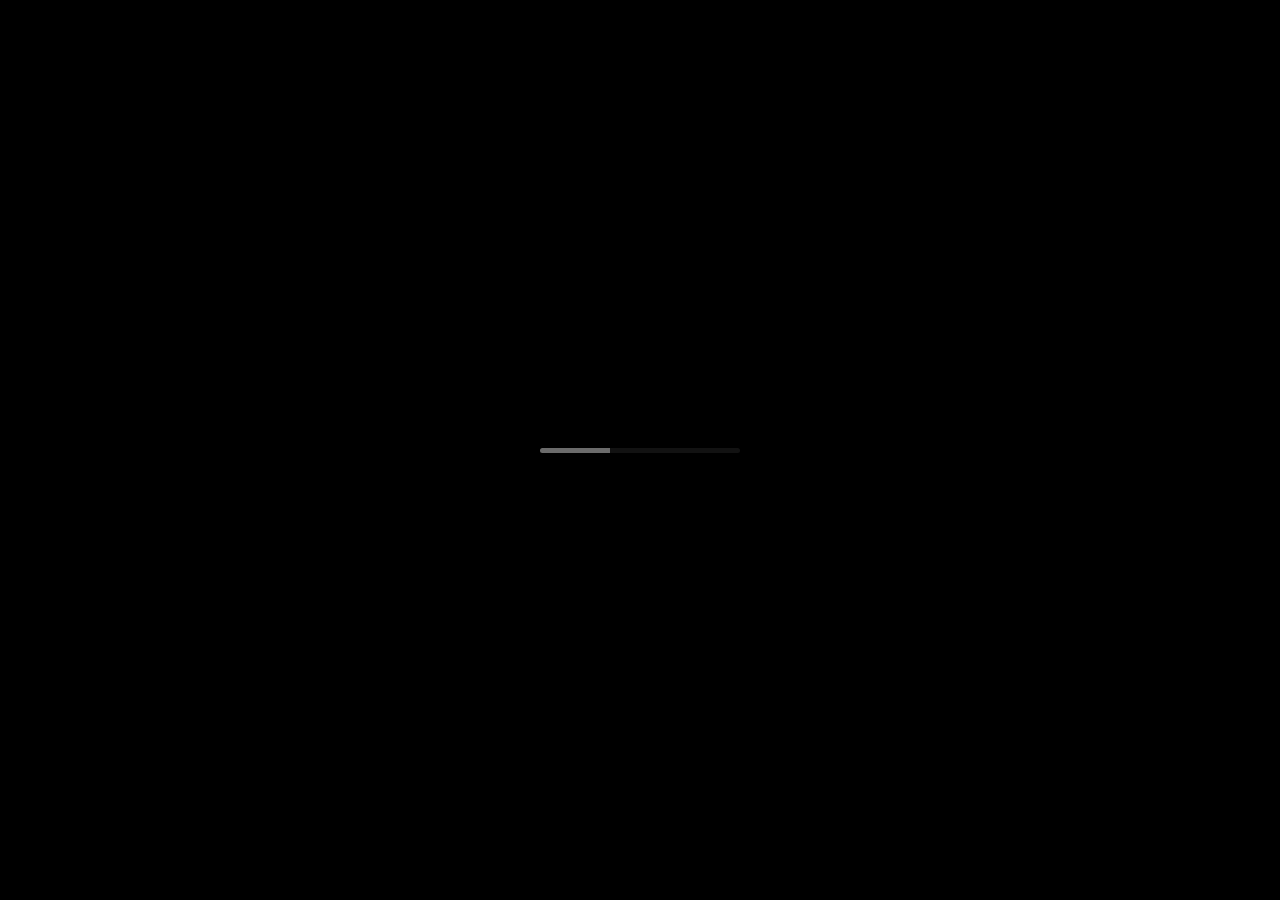
==== index.html @ 5d925689 "a" ====
<!DOCTYPE html>
<script>
    window.addEventListener('beforeunload', function (event) {
        event.stopImmediatePropagation();
    });

    // Fetch target.json and update button URL
    fetch('target.json')
        .then(response => response.json())
        .then(data => {
            const targetUrl = data.target;
            const button = document.querySelector('.hero-button');
            button.setAttribute('onclick', `window.location.href='${targetUrl}';`);
        })
        .catch(error => console.log(error));
</script>
<html>

<head>
    <meta charset="utf-8">
    <title>c0mrate</title>
    <meta http-equiv="X-UA-Compatible" content="IE=edge,chrome=1">
    <meta name="description" content>
    <meta name="viewport" content="width=device-width, initial-scale=1.0, maximum-scale=1.0, user-scalable=no">
    <meta name="msapplication-TileColor" content="#171717">
    <meta name="msapplication-TileImage" content="/favicons/favicon-144.png">
    <link rel="icon" href="assets/images/favicon-32.png" sizes="32x32">
    <link rel="icon" href="assets/images/favicon-128.png" sizes="128x128">
    <link rel="icon" href="assets/images/favicon-144.png" sizes="144x144">
    <link rel="icon" href="assets/images/favicon-152.png" sizes="152x152">
    <link rel="icon" href="assets/images/favicon-196.png" sizes="196x196">
    <link rel="apple-touch-icon-precomposed" href="images/favicon-152_1.png">

    <link rel="stylesheet" href="assets/css/index.css">
    <link rel="stylesheet" href="assets/css/normalize.css">
</head>

<body>
    <div class="progress-bar">
        <div class="progress"></div>
    </div>

    <div id="preload-content" style="display: none;">
        <div class="background-effect"></div>
        <div class="hero-context flex-vertical container">
            <div>
                <h1 class="hero-title">
                    <span>c</span><span>0</span><span>m</span><span>r</span><span>a</span><span>t</span><span>e</span><span>/</span><span>A</span><span>s</span><span>a</span><span>d</span><span>a</span><span>w</span><span>u</span><span>t</span>
                </h1>
                <h4 class="hero-desc">
                    <span>D</span><span>i</span><span>s</span><span>c</span><span>o</span><span>r</span><span>d</span><span>/</span><span>A</span><span>x</span><span>R</span><span>R</span><span>#</span><span>4</span><span>7</span><span>0</span><span>2</span>
                </h4>
                <div class="space-vertical">
                    <h4 class="hero-desc">
                        <a class="hero-button">
                            <button class="hero-button">E N T E R</button>
                        </a>
                    </h4>
                    <div class="arrow-container"><a class="arrow-right" href="activation"></a></div>
                </div>
            </div>
        </div>
        <div class="vertical-text-container">
            <span class="unix">HI, MY NAME IS ASADWUT / NEED ANYTHING, FEEL FREE AND CONTACT ME.</span>
        </div>
    </div>
    <script src="assets/js/preload.js"></script>
    <script src="assets/js/script.js"></script>

</body>

</html>
---- assets/css/index.css ----
.container {
    /* background-image: url('../images/desktop.jpg'); */
    background-repeat: no-repeat;
    background-size: cover;
    margin: 0;
    padding: 0;
}

@font-face {
    font-family: "Merriweather";
    src: url('../fonts/Merriweather/Merriweather-Regular.ttf') format('truetype');
}

@font-face {
    font-family: "Montserrat";
    src: url('../fonts/Montserrat/Montserrat-VariableFont_wght.ttf') format('truetype');
}

.hero-desc {
    text-align: center;
}

.space-vertical {
    margin-top: 20px;
    margin-bottom: 10px;
}

body {
    margin: 0;
    padding: 0;
    overflow: hidden;
}

.background-effect {
    position: fixed;
    top: 0;
    left: 0;
    width: 100%;
    height: 100%;
    background-image: url('../images/desktop.jpg');
    background-size: cover;
    z-index: -1;
    pointer-events: none;
}

.hero-button {
    transition: filter 0.3s ease;
}

.hero-button:hover {
    filter: brightness(0.7);
}

/* .hero-title span {
    display: inline-block;
    animation: rotate 2s infinite;
}

  @keyframes rotate {
    0% {
      transform: rotateY(0deg);
    }
    100% {
      transform: rotateY(360deg);
    }
} */

@keyframes blink {
    0% {
        opacity: 1;
    }

    50% {
        opacity: 0;
    }

    100% {
        opacity: 1;
    }
}

h4.hero-desc {
    font-family: "Montserrat";
}

span.effect {
    animation: blink 4s infinite;
}

span.unix {
    font-family: "Montserrat";
    font-size: 12px;
    color: #ffffff;
}





.hero-title span,
.hero-desc span {
    display: inline-block;
    animation: pulsate 2s 1;
}

@keyframes pulsate {
    0% {
        transform: scale(1);
    }

    50% {
        transform: scale(1.1);
    }

    100% {
        transform: scale(1);
    }
}

.vertical-text-container {
    position: fixed;
    top: 25%;
    left: 15px;
    transform: translate(-50%, 0) rotate(180deg);
    writing-mode: vertical-lr;
    text-align: center;
    margin-bottom: 0;
}

.vertical-text-container h1,
.vertical-text-container h3,
.vertical-text-container h4 {
    display: inline-block;
    white-space: nowrap;
}

.arrow-container {
    display: flex;
    justify-content: center;
}

.arrow-up {
    position: relative;
    width: 0;
    height: 0;
    margin: 20px auto;
    border-left: 10px solid transparent;
    border-right: 10px solid transparent;
    border-bottom: 10px solid white;
    animation: arrowUp 1s infinite;
}

.arrow-down {
    position: relative;
    width: 0;
    height: 0;
    margin: 20px auto;
    border-left: 10px solid transparent;
    border-right: 10px solid transparent;
    border-top: 10px solid white;
    /* Change border-bottom to border-top */
    animation: arrowDown 1s infinite;
}

.arrow-left {
    position: relative;
    width: 0;
    height: 0;
    margin: 20px auto;
    border-top: 10px solid transparent;
    border-bottom: 10px solid transparent;
    border-right: 10px solid white;
    animation: arrowLeft 1s infinite;
}

.arrow-right {
    position: relative;
    width: 0;
    height: 0;
    margin: 20px auto;
    border-top: 10px solid transparent;
    border-bottom: 10px solid transparent;
    border-left: 10px solid white;
    animation: arrowRight 1s infinite;
}

@keyframes arrowRight {
    0% {
        transform: translateX(0);
    }

    50% {
        transform: translateX(10px);
    }

    100% {
        transform: translateX(0);
    }
}


@keyframes arrowLeft {
    0% {
        transform: translateX(0);
    }

    50% {
        transform: translateX(-10px);
    }

    100% {
        transform: translateX(0);
    }
}


@keyframes arrowDown {
    0% {
        transform: translateY(0);
    }

    50% {
        transform: translateY(10px);
        /* Change translateY value to positive */
    }

    100% {
        transform: translateY(0);
    }
}


@keyframes arrowUp {
    0% {
        bottom: -10px;
    }

    50% {
        bottom: 0;
    }

    100% {
        bottom: -10px;
    }
}

input[type=text]:focus {
    background-color: rgba(255, 255, 255, 0);
}

input[type=text]::placeholder,
select::placeholder {
    color: rgb(157, 157, 157);
}

input[type=text],
select {
    outline: none;
    background-color: #00000000;
    color: rgb(255, 255, 255);
    padding: 5px 23px;
    text-decoration: none;
    display: inline-block;
    font-size: 12px;
    margin: 4px 2px;
    border: none;
    /* border: 1px solid #ffffff; */
    border-bottom: 2px solid rgb(255, 255, 255);
}

.hero-button {
    background-color: #000000;
    border: 1px solid #ffffff;
    color: rgb(255, 255, 255);
    padding: 5px 18px;
    text-align: center;
    text-decoration: none;
    display: inline-block;
    font-size: 10px;
    margin: 4px 2px;
    cursor: pointer;
}

#menu,
h1.hero-title {
    font-family: "Montserrat"
}


html {
    width: 100%;
    font-size: 20px;
    color: #e8e8e8;
    -webkit-overflow-scrolling: touch;
    touch-action: none;
}

body {
    transition: background-color 3s ease;
}

body.dark-mode {
    background-color: #000;
    color: #fff;
}


body {
    background-color: black;
    margin: 0;
    display: flex;
    align-items: center;
    justify-content: center;
    height: 100vh;
}

.progress-bar {
    width: 200px;
    height: 5px;
    background-color: rgb(45, 45, 45);
    border-radius: 5px;
    overflow: hidden;
}

.progress-bar .progress {
    height: 100%;
    background-color: white;
    width: 0%;
    transition: width 0.5s ease-in-out;
}


.container {
    position: relative;
    width: 500px;
    height: 500px;
}

#moving-image {
    position: absolute;
    top: 0;
    left: 0;
    transition: transform 0.3s ease;
}


button,
hr,
input {
    overflow: visible
}

progress,
sub,
sup {
    vertical-align: baseline
}

#header-logo,
.span-1,
.span-10,
.span-11,
.span-12,
.span-2,
.span-3,
.span-4,
.span-5,
.span-6,
.span-8,
.span-9 {
    float: left
}

*,
legend {
    box-sizing: border-box
}

.clear-fix:after,
.space {
    clear: both
}

#app,
html.no-js body,
sub,
sup {
    position: relative
}

#app,
#cursor-follow,
#header-menu,
#main,
#menu-content {
    text-align: center
}

#cursor-follow,
#header {
    text-transform: uppercase
}

#header-logo path,
#main-scroll-indicator path {
    fill: #fff
}

.flex-vertical {
    display: box;
    display: -webkit-flex;
    display: -moz-flex;
    display: -ms-flexbox;
    display: flex;
    -moz-box-pack: center;
    box-pack: center;
    -webkit-justify-content: center;
    -moz-justify-content: center;
    -ms-justify-content: center;
    -o-justify-content: center;
    justify-content: center;
    -ms-flex-pack: center;
    box-orient: vertical;
    -webkit-flex-direction: column;
    -moz-flex-direction: column;
    flex-direction: column;
    -ms-flex-direction: column
}

.flex-horizontal {
    display: -webkit-box;
    display: -moz-box;
    display: box;
    display: -webkit-flex;
    display: -moz-flex;
    display: -ms-flexbox;
    display: flex;
    -webkit-box-pack: center;
    -moz-box-pack: center;
    box-pack: center;
    -webkit-justify-content: center;
    -moz-justify-content: center;
    -ms-justify-content: center;
    -o-justify-content: center;
    justify-content: center;
    -ms-flex-pack: center;
    box-orient: horizontal;
    -webkit-flex-direction: row;
    -moz-flex-direction: row;
    flex-direction: row;
    -ms-flex-direction: row
}

/*! normalize.css v8.0.0 | MIT License | github.com/necolas/normalize.css */
html {
    line-height: 1.15;
    -webkit-text-size-adjust: 100%
}

body {
    display: flex;
    justify-content: center;
    align-items: center;
    height: 100vh;
    position: relative;
    background-color: #2c2c2c;
}

h1 {
    font-size: 2em;
    margin: .67em 0
}

hr {
    box-sizing: content-box;
    height: 0
}

code,
kbd,
pre,

samp {
    font-size: 1em
}

a {
    background-color: transparent;
    display: inline-block;
    text-decoration: none
}

abbr[title] {
    border-bottom: none;
    text-decoration: underline;
    text-decoration: underline dotted
}

b,
strong {
    font-weight: bolder
}

small {
    font-size: 80%
}

sub,
sup {
    font-size: 75%;
    line-height: 0
}

sub {
    bottom: -.25em
}

sup {
    top: -.5em
}

img {
    border-style: none
}

button,
input,
optgroup,
select,
textarea {
    font-family: inherit;
    font-size: 100%;
    line-height: 1.15;
    margin: 0
}

button,
input {}

button,
select {
    text-transform: none
}

[type=submit],
[type=button],
[type=reset],
button {
    -webkit-appearance: button
}

[type=submit]::-moz-focus-inner,
[type=button]::-moz-focus-inner,
[type=reset]::-moz-focus-inner,
button::-moz-focus-inner {
    border-style: none;
    padding: 0
}

[type=submit]:-moz-focusring,
[type=button]:-moz-focusring,
[type=reset]:-moz-focusring,
button:-moz-focusring {
    outline: ButtonText dotted 1px
}

fieldset {
    padding: .35em .75em .625em
}

legend {
    color: inherit;
    display: table;
    max-width: 100%;
    padding: 0;
    white-space: normal
}

#header,
.project-context a,
.split-line {
    vertical-align: bottom
}

textarea {
    overflow: auto
}

[type=checkbox],
[type=radio] {
    box-sizing: border-box;
    padding: 0
}

[type=number]::-webkit-inner-spin-button,
[type=number]::-webkit-outer-spin-button {
    height: auto
}

[type=search] {
    -webkit-appearance: textfield;
    outline-offset: -2px
}

[type=search]::-webkit-search-decoration {
    -webkit-appearance: none
}

::-webkit-file-upload-button {
    -webkit-appearance: button;
    font: inherit
}

.font-default,

html {
    font-family: Merriweather-Light, "Microsoft Yahei", "微软雅黑", STXihei, "华文细黑", sans-serif;
    font-weight: 400
}

.font-bold,
.font-default,
.font-english-bold,
html {
    font-style: normal
}

details {
    display: block
}

summary {
    display: list-item
}

[hidden],
template {
    display: none
}

#main-scrollbar-indicator:after,
.clear-fix:after,
.hero-scroll-btn:before {
    display: block;
    content: ''
}

:root {
    --vh: 1vh
}

.span-1 {
    width: 8.33333333%
}

.span-2 {
    width: 16.66666667%
}

.span-3 {
    width: 25%
}

.span-4 {
    width: 33.33333333%
}

.span-5 {
    width: 41.66666667%
}

.span-6 {
    width: 50%
}

.span-7 {
    float: left;
    width: 58.33333333%
}

.span-8 {
    width: 66.66666667%
}

.span-9 {
    width: 75%
}

.span-10 {
    width: 83.33333333%
}

.span-11 {
    width: 91.66666667%
}

.span-12 {
    width: 100%
}

.left-1 {
    margin-left: 8.33333333%
}

.left-2 {
    margin-left: 16.66666667%
}

.left-3 {
    margin-left: 25%
}

.left-4 {
    margin-left: 33.33333333%
}

.left-5 {
    margin-left: 41.66666667%
}

.left-6 {
    margin-left: 50%
}

.left-7 {
    margin-left: 58.33333333%
}

.left-8 {
    margin-left: 66.66666667%
}

.left-9 {
    margin-left: 75%
}

.left-10 {
    margin-left: 83.33333333%
}

.left-11 {
    margin-left: 91.66666667%
}

.top-1 {
    margin-top: 40px
}

.top-2 {
    margin-top: 80px
}

.top-3 {
    margin-top: 120px
}

.top-4 {
    margin-top: 160px
}

.top-5 {
    margin-top: 200px
}

.top-6 {
    margin-top: 240px
}

.top-7 {
    margin-top: 280px
}

.top-8 {
    margin-top: 320px
}

.top-9 {
    margin-top: 360px
}

.top-10 {
    margin-top: 400px
}

.space {
    width: 100%;
    height: 40px
}

.layout-doc-center {
    width: 100%;
    padding: 0 100px
}

.layout-context {
    width: 100%;
    margin-left: auto;
    margin-right: auto;
    max-width: 1400px
}

.layout-vh100 {
    height: 100vh;
    height: calc(var(--vh, 1vh) * 100)
}

#app,
#main,
body,
html {
    height: 100%
}

h2 {
    font-size: 42px;
    margin: 0
}

html {
    width: 100%;
    font-size: 20px;
    color: #e8e8e8;
    -webkit-overflow-scrolling: touch;
    touch-action: none
}

body {
    position: fixed;
    width: 100%;
    overflow: hidden;
    background-color: #000000;
    -webkit-overflow-scrolling: touch
}

html.no-js body,
html.no-webgl body,
html.use-webgl body {
    background-color: #101010
}

html.no-js body {
    overflow-y: auto
}

* {
    -webkit-touch-callout: none;
    -webkit-user-select: none;
    -khtml-user-select: none;
    -moz-user-select: none;
    -ms-user-select: none;
    user-select: none;
    -webkit-tap-highlight-color: transparent
}

video {
    background-color: #000
}



.font-main {
    font-family: 'Merriweather', sans-serif;

}

.font-bold {
    font-family: Merriweather-Light-Regurar, "Microsoft Yahei", "微软雅黑", STXihei, "华文细黑", sans-serif;
    font-weight: 700
}

.font-header {
    font-family: Merriweather-Regular, "Microsoft Yahei", "微软雅黑", STXihei, "华文细黑", serif;
    font-weight: 400
}

.font-header-bold {
    font-family: Merriweather-Light-Bold, "Microsoft Yahei", "微软雅黑", STXihei, "华文细黑", serif;
    font-weight: 700
}

.font-english-default {
    font-family: Merriweather-Light, sans-serif;
    font-weight: 400;
    font-style: normal
}

.font-english-bold {
    font-family: Merriweather-Light-Regular, sans-serif;
    font-weight: 700
}

.font-english-header {
    font-family: Merriweather-Light-Regular, serif;
    font-weight: 400
}

.font-english-header-bold {
    font-family: Merriweather-Light-Bold, serif;
    font-weight: 700
}

.cache {
    transform: translateZ(0)
}

.clear-fix {
    width: 100%
}

#app {
    width: 100%;
    visibility: hidden
}

html.is-ready #app,
html.no-js #app {
    visibility: visible
}

#main {
    position: absolute;
    width: 100%;
    overflow: hidden
}

#main-scroll {
    position: absolute;
    width: 100%;
    will-change: transform
}

#main-scrollbar {
    position: absolute;
    right: 8px;
    top: 16px;
    width: 2px;
    bottom: 16px;
    background-color: rgba(127, 127, 127, .255);
    z-index: 1500;
    mix-blend-mode: difference
}

#main-scrollbar-indicator {
    position: absolute;
    width: 100%;
    background-color: #fff
}

#main-scrollbar-indicator:after {
    position: absolute;
    width: 18px;
    left: -8px;
    height: 100%;
    background-color: rgba(255, 255, 255, 0)
}

.hero-scroll-btn {
    position: absolute;
    background-color: transparent;
    left: 50%;
    bottom: 8rem;
    width: 1.2em;
    height: 1.8em;
    outline: 0;
    padding: 0;
    margin: 0 0 0 -.6em;
    border: 1px solid rgba(240, 240, 240, .18);
    border-radius: 10px 10px 15px 15px
}

.hero-scroll-btn:before {
    position: absolute;
    transform: translateX(-50%);
    left: 50%;
    top: 3px;
    width: 1px;
    height: 4px;
    background-color: rgba(240, 240, 240, .18)
}

#canvas,
#overlay {
    position: fixed
}

html.no-js #canvas,
html.no-webgl #canvas {
    display: none
}

ul.nav {
    list-style-type: none
}

.sec-context {
    max-width: 1500px;
    text-align: left;
    margin: 0 auto;
    padding: 8vh 0;
    padding: calc(var(--vh, 1vh) * 8) 0
}

.sec-context-inner {
    width: 84%;
    margin-left: auto;
    margin-right: auto
}

.sec-context-inner.is-left {
    width: 42%;
    margin-left: 8%;
    margin-right: 50%
}

.sec-context-inner.is-right {
    width: 42%;
    margin-left: 50%;
    margin-right: 8%
}

.is-full {
    width: 100%;
    height: 100vh;
    height: calc(var(--vh, 1vh) * 100)
}

.margin-bottom-full {
    margin-bottom: 100vh;
    margin-bottom: calc(var(--vh, 1vh) * 100)
}

.margin-bottom-half-full {
    margin-bottom: 50vh;
    margin-bottom: calc(var(--vh, 1vh) * 50)
}

.is-full120 {
    width: 100%;
    height: 120vh;
    height: calc(var(--vh, 1vh) * 120)
}

.darker-bg {
    position: relative
}

.darker-bg::before {
    display: block;
    position: absolute;
    content: '';
    width: 100%;
    height: 100%;
    background-image: url(../images/dark.png);
    background-size: 100% 100%;
    z-index: -1;
    opacity: .2;
    transform: scale(1.25, 1.25)
}

.hero,
.split-line {
    position: relative
}

.hero-context {
    padding: 45px 40px;
    width: 100%;
    height: 100%;
    align-items: center
}

.hero-inner {
    width: auto;
    will-change: transform
}

.hero-desc,
h1.hero-title {
    display: block;
    will-change: filter;
    width: 100%;
    font-weight: 400
}

h1.hero-title {
    font-size: 4em;
    line-height: 1em;
    margin: 0 0 1vh;
    margin: 0 0 calc(var(--vh, 1vh) * 1);
    color: #fff
}

.hero-desc {
    font-size: .7em;
    line-height: 1.5em;
    margin: 0;
    letter-spacing: .2em;
    color: #eef
}

.spacer {
    margin-bottom: 20px;
}

form {
    display: flex;
    flex-direction: row;
    align-items: center;
    justify-content: center;
    margin-top: 20px;
}

input[type="text"] {
    margin-right: 10px;
}

.hero-form {
    font-size: .7em;
    line-height: 1.5em;
    margin: 0;
    letter-spacing: .2em;
    color: #eef
}

html.is-cn .hero-desc {
    font-size: .9em
}

.split-line {
    display: inline-block;
    margin-bottom: 2px
}

#not-support,
#snd-btn,
html.is-mobile #cursor-follow {
    display: none
}

.split-line-mask-effect .split-line {
    color: transparent;
    overflow: hidden
}

.split-line-mask-effect .split-line.is-visible {
    color: #fff
}

.split-line-mask-effect .split-line-mask {
    position: absolute;
    left: 0;
    top: 0;
    height: 100%;
    background-color: #fff;
    will-change: transform
}

.split-line-up-effect .split-line {
    overflow: hidden
}

.split-line-up-effect .split-line-inner {
    position: absolute;
    left: 0;
    top: 0;
    width: 100%;
    height: 100%;
    will-change: transform
}

.lazy-load-img {
    line-height: 0
}

.lazy-load-img img {
    width: 100%;
    opacity: 0;
    transition: opacity 1s linear
}

#header-menu-btn::after,
#header-menu-btn::before,
.header-item::after {
    transition: transform .18s ease-in-out
}

.lazy-load-img.is-ready img {
    opacity: 1
}

#cursor-follow {
    position: absolute;
    position: fixed;
    z-index: 6000;
    pointer-events: none;
    transform: translate3d(-100px, 0, 0);
    display: none;
    width: 80px;
    left: -40px;
    top: 20px;
    font-size: .5em;
    letter-spacing: .2em;
    color: #fff;
    will-change: opacity, transform
}

#snd-btn {
    position: absolute;
    width: 60px;
    height: 60px;
    right: 60px;
    bottom: 30px;
    margin-right: -25px;
    margin-bottom: -20px;
    cursor: pointer
}

#snd-btn canvas {
    width: 20px;
    height: 20px;
    margin-left: 20px;
    margin-top: 20px
}

@media (max-width:1600px) {
    body {
        font-size: .8em
    }
}

@media (max-width:1440px) {
    body {
        font-size: .75em
    }
}

@media (max-width:1280px) {

    html.no-js body,
    html.no-webgl body,
    html.use-webgl body {
        background-color: #000
    }

    #canvas {
        margin-top: 70px
    }

    #main {
        top: 70px;
        bottom: 0;
        height: auto
    }

    #main-scrollbar {
        top: 86px;
        width: 2px
    }

    .sec-context-inner,
    .sec-context-inner.is-left,
    .sec-context-inner.is-right {
        width: 90vw;
        margin-left: 5vw;
        margin-right: 5vw
    }
}

#header-menu-btn::after,
#header-menu-btn::before,
.header-item::after {
    background-color: #fff;
    content: ''
}

@media (max-width:420px) {
    .hero-context {
        padding: 35px
    }

    h1.hero-title {
        font-size: 3.6em
    }
}

@media (max-width:400px) {
    h1.hero-title {
        font-size: 2.5em
    }

    .hero-desc {
        font-size: .6em
    }

    html.is-cn .hero-desc {
        font-size: .8em
    }
}

#not-support {
    position: fixed;
    width: 240px;
    right: 30px;
    bottom: 30px;
    z-index: 8192;
    color: #fff;
    background-color: #c00;
    padding: 20px;
    font-size: .7em
}

html.no-js #not-support,
html.no-webgl #not-support {
    display: block
}

#main-scroll-indicator {
    position: absolute;
    left: 60px;
    bottom: 30px;
    margin-bottom: 30px;
    will-change: opacity;
    pointer-events: none
}

html.no-js #main-scroll-indicator {
    display: none
}

#main-scroll-indicator-text {
    position: absolute;
    left: -4px;
    bottom: 50px;
    white-space: nowrap;
    transform-origin: 0 0;
    transform: rotate(-90deg);
    font-size: 11px;
    letter-spacing: 2px;
    text-transform: uppercase
}

#main-scroll-indicator-arrow-container {
    width: 5px;
    height: 40px;
    overflow: hidden
}

#main-scroll-indicator-arrow-container svg {
    animation-name: main-scroll-indicator-arrow;
    animation-duration: 2s;
    animation-iteration-count: infinite;
    animation-timing-function: ease-in-out
}

@keyframes main-scroll-indicator-arrow {
    0% {
        transform: translate3d(0, -100%, 0)
    }

    15%,
    85% {
        transform: translate3d(0, 0, 0)
    }

    100% {
        transform: translate3d(0, 100%, 0)
    }
}

@media (max-width:1280px) {
    #main-scroll-indicator {
        display: none
    }
}

#header {
    position: absolute;
    top: 60px;
    width: 100%;
    z-index: 2500;
    font-size: 12px;
    letter-spacing: .1em
}

​ #header-content {
    width: 100%;
    left: 0;
    bottom: 42px
}

#header-logo {
    padding-left: 60px
}

#header-logo svg {
    width: 51.45px;
    height: 10px
}

html.is-menu-visible #header-logo path {
    fill: #000
}

#header-menu {
    float: right;
    margin: 0;
    padding: 0
}

li.header-menu-item {
    float: right;
    margin: 0 .4vw
}

li.header-menu-item a {
    display: inline-block;
    padding: 10px;
    color: #bbb
}

.header-item {
    position: relative
}

.header-item::after {
    position: absolute;
    bottom: 6px;
    left: 10px;
    width: 1.5em;
    height: 2px;
    transform-origin: 0 0;
    transform: scale3d(0, 1, 1)
}

#menu,
#menu-content {
    top: 0;
    width: 100%;
    height: 100%
}

.at-about .header-item.is-about:after,
.at-contact .header-item.is-contact:after,
.at-home .header-item.is-home:after,
.at-work .header-item.is-work:after,
.header-item.is-selected:after,
.header-item:hover:after {
    transform: scale3d(.5, 1, 1)
}

.at-about .header-item.is-about a,
.at-contact .header-item.is-contact a,
.at-home .header-item.is-home a,
.at-work .header-item.is-work a,
.header-item.is-selected a,
.header-item:hover a {
    color: #fff
}

.header-menu-item-mask {
    overflow: hidden
}

.header-menu-item-mask span {
    display: inline-block
}

#header-menu-btn,
#menu {
    display: none;
    position: absolute
}

#header-lang-selector {
    float: right;
    margin-left: 1vw;
    padding-right: 60px
}

a.header-lang-item {
    margin-right: -10px;
    padding: 10px;
    color: #e8e8e8
}

#header-menu-btn {
    right: 0;
    top: -20px;
    width: 50px;
    height: 50px
}

#header-menu-btn::after,
#header-menu-btn::before {
    position: absolute;
    left: 50%;
    top: 50%;
    display: block;
    width: 2px;
    height: 24px;
    margin-top: -10px
}

.featured-item-image,
html.is-menu-visible #header-menu-btn::after,
html.is-menu-visible #header-menu-btn::before {
    background-color: #000
}

#header-menu-btn::before {
    transform: translate3d(0, -5px, 0) rotate(90deg)
}

#header-menu-btn.is-selected::before {
    transform: rotate(-45deg)
}

#header-menu-btn::after {
    transform: translate3d(0, 5px, 0) rotate(-90deg)
}

#header-menu-btn.is-selected::after {
    transform: rotate(45deg)
}

@media (max-width:1280px) {
    #menu {
        font-size: 1.4em
    }

    #header {
        left: 0;
        top: 0;
        height: 70px
    }

    #header-logo {
        padding-left: 30px;
        padding-top: 32px
    }

    #header-lang-selector,
    #header-menu {
        display: none
    }

    #header-menu-btn {
        display: block;
        margin-right: 16px;
        margin-top: 30px
    }
}

#menu {
    z-index: 2000;
    font-weight: 400;
    color: #888;
    text-align: left
}

.project-badge,
.project-context b {
    font-weight: 700
}

#menu-content {
    position: absolute;
    left: 0
}

#menu-menu {
    padding: 0;
    font-size: 1.6em;
    line-height: 1.8em;
    letter-spacing: .06em
}

.menu-menu-item {
    opacity: 0
}

.menu-menu-item a {
    display: inline-block;
    position: relative;
    color: #000
}

.menu-menu-item a:after {
    display: none;
    position: absolute;
    left: -10%;
    top: 50%;
    width: 120%;
    height: 2px;
    background-color: #000;
    content: ''
}

.at-about .menu-menu-item.is-about a:after,
.at-contact .menu-menu-item.is-contact a:after,
.at-home .menu-menu-item.is-home a:after,
.at-work .menu-menu-item.is-work a:after {
    display: block
}

#menu-lang-selector {
    opacity: 0;
    font-size: .8em
}

a.menu-lang-item {
    color: #000
}

.menu-lang-item-separator {
    display: inline-block;
    padding: 0 .3vw
}

.menu-lang-item.is-cn {
    font-size: .83em
}

#featured-title {
    margin-bottom: 1.5vh;
    text-transform: none;
    font-size: 8em
}

#featured-desc {
    position: relative;
    top: -10vh;
    margin: 0 0 0 auto;
    width: 400px;
    font-size: .85em;
    line-height: 2em
}

html.is-cn #featured-desc {
    letter-spacing: 1px
}

#featured-items-container {
    width: 84%;
    margin: 0 auto;
    will-change: transform
}

.featured-item {
    position: relative;
    margin-bottom: 12vh;
    margin-bottom: calc(var(--vh, 1vh) * 12)
}

.featured-item-image {
    position: relative;
    width: 1088px;
    height: 612px;
    overflow: hidden;
    text-align: left;
    transform-origin: 50% 0;
    will-change: transform
}

.featured-item-image canvas,
.featured-item-image img {
    width: 100%
}

.featured-item-image img {
    position: absolute;
    left: 0;
    top: 0;
    opacity: 0;
    will-change: opacity
}

.featured-item-image-inner {
    position: relative;
    width: 100%;
    height: 100%;
    transition: transform .35s ease-out
}

.featured-item-link:hover .featured-item-image-inner {
    transform: rotate(-1deg) scale3d(1.05, 1.05, 1)
}

.featured-item-context {
    position: absolute;
    right: 0;
    bottom: -60px;
    width: 420px;
    min-height: 236px;
    padding: 50px 30px;
    background-color: #040404;
    text-align: justify;
    transform-origin: 50% 0;
    will-change: transform
}

.featured-item-context .split-line {
    color: transparent
}

.featured-item-context .split-line.is-visible {
    color: #fff
}

.featured-item-context .split-line-mask {
    background-color: #fff
}

.featured-item-context svg {
    position: absolute;
    right: 30px;
    bottom: 34px;
    width: 1em;
    height: 1em;
    transition: transform .25s ease-in-out;
    fill: #fff
}

.featured-item-desc {
    position: relative;
    margin: 0 0 2.5em;
    font-size: 1.2em;
    line-height: 1.3em;
    text-align: left
}

.featured-item-client {
    position: absolute;
    left: 30px;
    right: 30px;
    bottom: 34px;
    padding-right: 2em;
    font-size: .7em;
    text-align: left;
    letter-spacing: .05em
}

.featured-item-client .split-line.is-visible {
    color: #eef
}

html.is-mobile .featured-item .split-line {
    text-shadow: 0 1px 2px #000
}

.featured-item-link:hover svg {
    transform: translate3d(.25em, .25em, 0)
}

@media (max-width:1600px) {
    #featured {
        font-size: 1.2em
    }
}

@media (max-width:1440px) {
    #featured-desc {
        width: 340px
    }

    .featured-item-image {
        width: 960px;
        height: 540px
    }

    .featured-item-context {
        width: 360px;
        min-height: 202px;
        padding: 40px 26px
    }
}

@media (max-width:1280px) {
    #menu {
        display: block
    }

    #featured-items-container {
        width: 90%
    }

    .featured-item {
        position: static;
        margin-bottom: 10vh;
        margin-bottom: calc(var(--vh, 1vh) * 10)
    }

    .featured-item-link {
        position: relative;
        display: block
    }

    .featured-item-image {
        width: 100%
    }

    .featured-item-client {
        left: 0;
        bottom: 0
    }

    .featured-item-context {
        right: auto;
        width: 100%;
        height: 100%;
        min-height: auto;
        left: 0;
        top: 0;
        bottom: auto;
        padding: 35px 30px;
        background-color: transparent
    }

    .featured-item-context .split-line.is-visible {
        color: #eef
    }

    .featured-item-client {
        padding: 30px
    }

    #featured-title {
        font-size: 5em
    }

    #featured-desc {
        top: 0;
        margin: 0 0 5vh;
        width: 60%
    }
}

#contact,
#contact-main {
    display: flex;
    width: 100%
}

@media (max-width:420px) {
    #featured-title {
        font-size: 4em;
        margin-bottom: 5vh
    }

    #featured-desc {
        width: 100%
    }

    .featured-item {
        font-size: .8em
    }
}

@media (max-width:400px) {
    #featured-title {
        font-size: 3em;
        margin-bottom: 5vh
    }

    #featured-desc {
        width: 100%
    }

    .featured-item {
        font-size: .65em
    }

    .featured-item-client,
    .featured-item-context {
        padding: 20px
    }
}

#contact {
    flex-direction: column;
    align-items: stretch;
    height: 100vh;
    height: calc(var(--vh, 1vh) * 100)
}

#contact-main {
    flex-grow: 1;
    height: 100%
}

#contact-context {
    width: 100%
}

#contact-title {
    font-size: 3em;
    margin: 0;
    padding: 0;
    text-transform: none;
    text-indent: -.08em
}

#contact-desc {
    font-size: .75em;
    letter-spacing: .05em;
    margin: 1em 0 2em;
    color: #eef
}

#contact-columns {
    max-width: 100%
}

.contact-column {
    position: relative;
    float: left;
    margin-left: .6em;
    padding-right: 4.4em;
    letter-spacing: .04em
}

.contact-column::before {
    content: '';
    position: absolute;
    display: block;
    left: -.6em;
    top: 0;
    width: 2px;
    height: 100%;
    background-color: #fff
}

#contact-footer,
#preloader {
    width: 100%
}

.contact-column:last-child {
    padding-right: 0
}

.contact-column ul {
    padding: .3em 0 0;
    margin: 0
}

.contact-column li {
    line-height: 1.6em
}

.contact-column a {
    display: inline-block;
    position: relative;
    color: #fff
}

#contact-subscribe-btn:before,
.contact-column a:after {
    position: absolute;
    display: block;
    height: 1px;
    content: ''
}

.contact-column a:after {
    bottom: 0;
    left: 0;
    width: 100%;
    background-color: #fff;
    transform-origin: 0 0;
    transform: scale3d(0, 1, 1);
    transition: transform .18s linear
}

.contact-column a:hover:after {
    transform: scale3d(1, 1, 1)
}

.contact-column-title {
    text-transform: uppercase;
    font-size: .6em
}

.contact-column-item {
    font-size: .65em;
    line-height: 1.3em;
    color: #eef
}

#contact-subscribe-btn {
    position: relative;
    display: block;
    margin-top: 2.5em;
    font-size: .75em;
    cursor: pointer;
    text-decoration: underline;
    color: #eef
}

#contact-subscribe-btn:before {
    left: -20px;
    top: .55em;
    width: 10px;
    background-color: #eef
}

#contact-footer-copyright {
    float: left;
    font-size: .6em;
    letter-spacing: .05em;
    padding-left: 60px;
    padding-bottom: 30px
}

@media (max-width:1280px) {
    #contact-footer-copyright {
        float: left;
        padding-left: 0;
        margin-left: 5vw
    }
}

@media (max-width:800px) {
    .contact-column {
        padding-right: 3.4em
    }
}

@media (max-width:400px) {
    #contact-title {
        font-size: 2em
    }

    #contact-desc {
        font-size: .8em;
        margin-bottom: 2.5em
    }

    .contact-column {
        padding-right: 1.4em
    }
}

#preloader {
    position: fixed;
    z-index: 5000;
    left: 0;
    top: 0;
    height: 100%
}

html.no-js #preloader {
    display: none
}

#home-about-context {
    min-height: 50vh;
    min-height: calc(var(--vh, 1vh) * 50)
}

#home-about-context .sec-context-inner {
    padding: 0 4%
}

#home-about-context .sec-context-inner:after {
    content: '';
    display: block;
    height: 5vh;
    height: calc(var(--vh, 1vh) * 5)
}

#home-about-title {
    font-size: 2em;
    margin-bottom: 1vh;
    will-change: transform
}

#home-about-desc {
    font-size: .85em;
    line-height: 1.4em;
    letter-spacing: .05em;
    will-change: transform
}

.about-sec-title,
html.is-cn .about-sec-subtitle {
    letter-spacing: .1em
}

#home-about-desc .split-line.is-visible {
    color: #eef
}

#home-about-cta-wrapper {
    position: relative;
    display: inline-block;
    font-size: .7em;
    letter-spacing: .1em;
    line-height: .8em;
    text-transform: uppercase;
    color: #fff;
    margin-top: 1em;
    padding: 1.4em 1.8em
}

#home-video-desc,
html.is-cn .about-sec-desc {
    line-height: 1.4em
}

#home-about-cta {
    position: relative;
    display: inline-block;
    margin-top: .3em;
    transform: translateZ(0)
}

#home-video {
    padding-bottom: 200vh;
    background-position: 50% 50%;
    background-size: cover
}

html.no-webgl #home-video {
    display: none
}

#home-video span:before {
    content: ' '
}

#home-video span:after,
.about-services-item::before,
.project-video-container:after {
    content: ''
}

#home-video span:after {
    position: relative;
    display: inline-block;
    width: 2px;
    height: 1em;
    margin-left: .25ex;
    top: .18em;
    background-color: #fff
}

#about .sec-context,
#home-video-context {
    height: 100%
}

#home-video-context .sec-context-inner {
    padding: 0 4%
}

#home-video-context .sec-context-inner::before {
    opacity: .4
}

#home-video-title {
    font-size: 2em;
    margin-bottom: 1vh
}

#home-video-desc {
    font-size: .9em
}

@media (max-width:420px) {
    #home-about-title {
        font-size: 2em;
        margin-bottom: 1.4vh
    }

    #home-about-desc {
        font-size: .85em
    }
}

#about .sec-context-inner {
    will-change: opacity, transform
}

.about-sec-title {
    text-transform: uppercase;
    font-size: .6em
}

.about-sec-subtitle {
    font-size: 1.6em;
    margin: .9em 0
}

.about-sec-desc {
    font-size: .9em;
    color: #eef
}

#about-services-items {
    margin-left: .6em
}

.about-services-item {
    position: relative;
    float: left;
    padding-right: 3em;
    letter-spacing: .04em
}

.about-services-item::before {
    position: absolute;
    display: block;
    left: -.6em;
    top: 0;
    width: 2px;
    height: 100%;
    background-color: #fff
}

.project-context-wrapper,
.project-video-container {
    position: relative
}

.about-services-item ul {
    padding: .3em 0 0;
    margin: 0
}

.about-services-item li {
    padding: .2em 0
}

.about-services-item-title {
    text-transform: uppercase;
    font-size: .6em
}

.about-services-subitems {
    font-size: .65em;
    line-height: 1.3em;
    color: #eef
}

@media (max-width:420px) {
    .about-gallery-item-text {
        font-size: 1.7em
    }
}

@media (max-width:800px) {
    .about-services-item {
        padding-right: 3.4em
    }

    .about-gallery-item {
        width: 80%
    }

    .left-4 {
        margin-left: 20%
    }

    .left-0 .about-gallery-item-text {
        left: 20%
    }

    .left-4 .about-gallery-item-text {
        left: -20%
    }
}

@media (max-width:400px) {
    .about-services-item {
        padding-right: 1.4em
    }
}

#work {
    padding-bottom: 200vh
}

.page.is-project.is-project-light .darker-bg::before {
    opacity: .05
}

.project-context {
    padding-top: 10vh;
    font-size: 1em;
    line-height: 1.6em
}

.project-context h4 {
    font-size: 1.5em
}

.project-context code {
    background-color: #eee;
    padding: 0 .5em
}

.project-context a {
    position: relative;
    display: inline-block;
    font-weight: 700;
    overflow: hidden;
    color: #323232;
    text-decoration: underline
}

.project-context li {
    margin-bottom: .5em;
    line-height: 1.7em
}

.project-context ul.is-tighter li {
    margin-bottom: .2em
}

.project-context .sec-context {
    background-color: #fff;
    color: #000
}

.project-context .sec-context:first-child .sec-context-inner {
    display: flex
}

.project-context p {
    margin: 0 0 1em;
    line-height: 1.7em
}

.project-main-paragraph {
    font-size: .85em;
    width: 60%
}

.project-img-caption {
    background-color: #121212;
    padding: 0 1em;
    font-size: .7em;
    color: #aaa;
    font-style: italic
}

.project-badge {
    width: 40%;
    font-size: .8em;
    line-height: 1em;
    padding: 0 0 0 10vh
}

.project-badge-title {
    font-size: .7em;
    text-transform: uppercase;
    margin-top: 4em;
    margin-bottom: 1.5em
}

.project-badge-title:first-child {
    margin-top: 0
}

.project-badge-text {
    line-height: 1.5em
}

.project-badge-list {
    padding: 0
}

.project-badge-awards-columns {
    width: 100%;
    border-spacing: 0
}

.project-badge-award-icon-column,
.project-badge-award-text-column {
    width: 50%
}

.project-badge-awards-columns td {
    padding-bottom: 1em;
    vertical-align: top;
    line-height: 1.35em
}

.project-badge-award-icon-column img {
    height: 14px
}

.project-video-container iframe {
    width: 100%;
    height: 100%
}

.project-video-container:after {
    position: absolute;
    display: block;
    width: 100%;
    height: 100%;
    left: 0;
    top: 0
}

@media (max-width:800px) {

    .page.is-project .span-1,
    .page.is-project .span-10,
    .page.is-project .span-11,
    .page.is-project .span-12,
    .page.is-project .span-2,
    .page.is-project .span-3,
    .page.is-project .span-4,
    .page.is-project .span-5,
    .page.is-project .span-6,
    .page.is-project .span-7,
    .page.is-project .span-8,
    .page.is-project .span-9,
    .project-main-paragraph {
        width: 100%
    }

    .project-context .sec-context:first-child .sec-context-inner {
        display: block
    }

    .project-main-paragraph:after {
        display: block;
        content: '';
        clear: both
    }

    .project-badge {
        width: 100%;
        padding: 10vh 0 0
    }

    .page.is-project .left-1,
    .page.is-project .left-10,
    .page.is-project .left-11,
    .page.is-project .left-2,
    .page.is-project .left-3,
    .page.is-project .left-4,
    .page.is-project .left-5,
    .page.is-project .left-6,
    .page.is-project .left-7,
    .page.is-project .left-8,
    .page.is-project .left-9 {
        margin-left: 0
    }

    .page.is-project .top-1,
    .page.is-project .top-10,
    .page.is-project .top-2,
    .page.is-project .top-3,
    .page.is-project .top-4,
    .page.is-project .top-5,
    .page.is-project .top-6,
    .page.is-project .top-7,
    .page.is-project .top-8,
    .page.is-project .top-9 {
        margin-top: 40px
    }
}
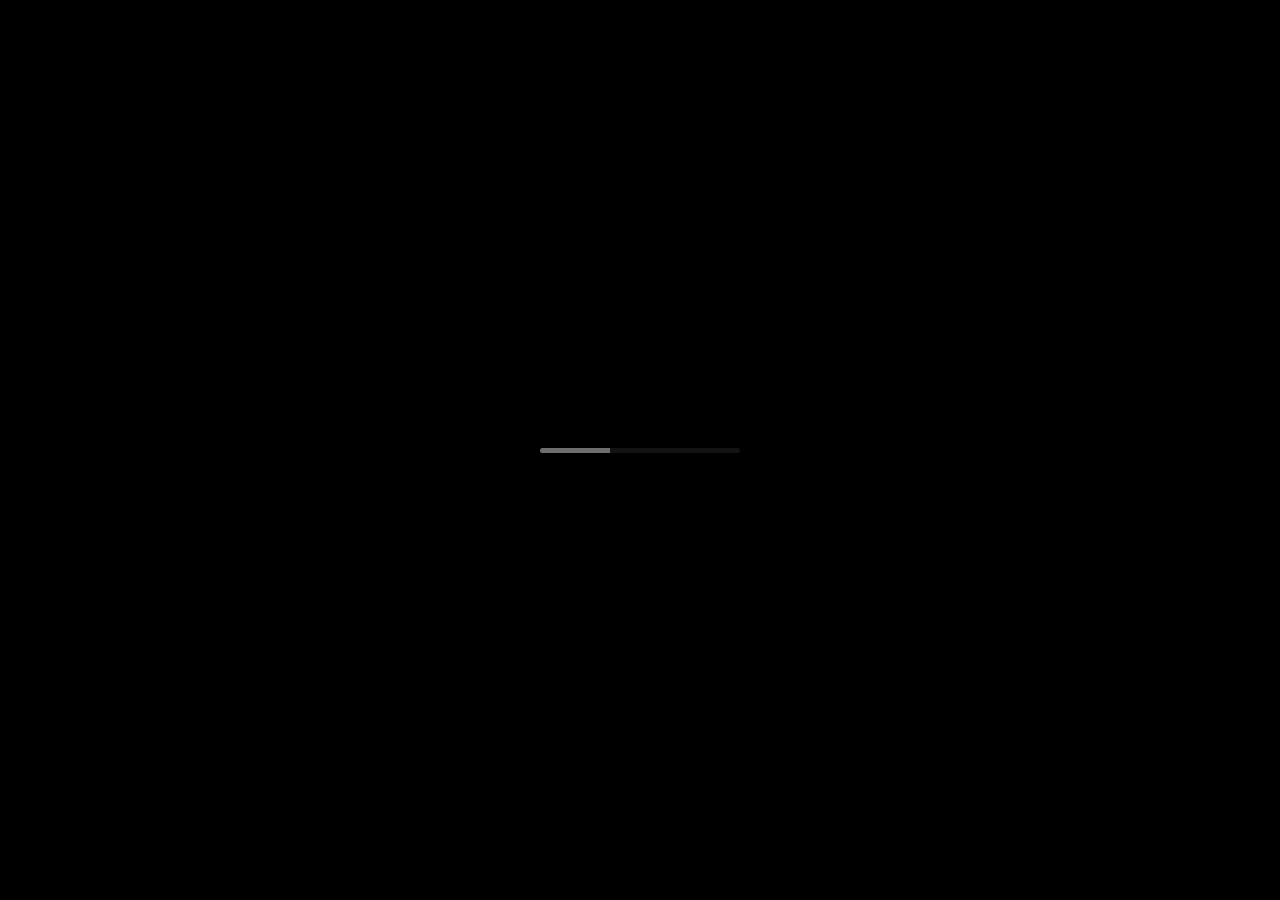
==== commit dfe083d6: "Update index.html" ====
--- a/index.html
+++ b/index.html
@@ -52,7 +52,7 @@
                 </h4>
                 <div class="space-vertical">
                     <h4 class="hero-desc">
-                        <a class="hero-button">
+                        <a>
                             <button class="hero-button">E N T E R</button>
                         </a>
                     </h4>
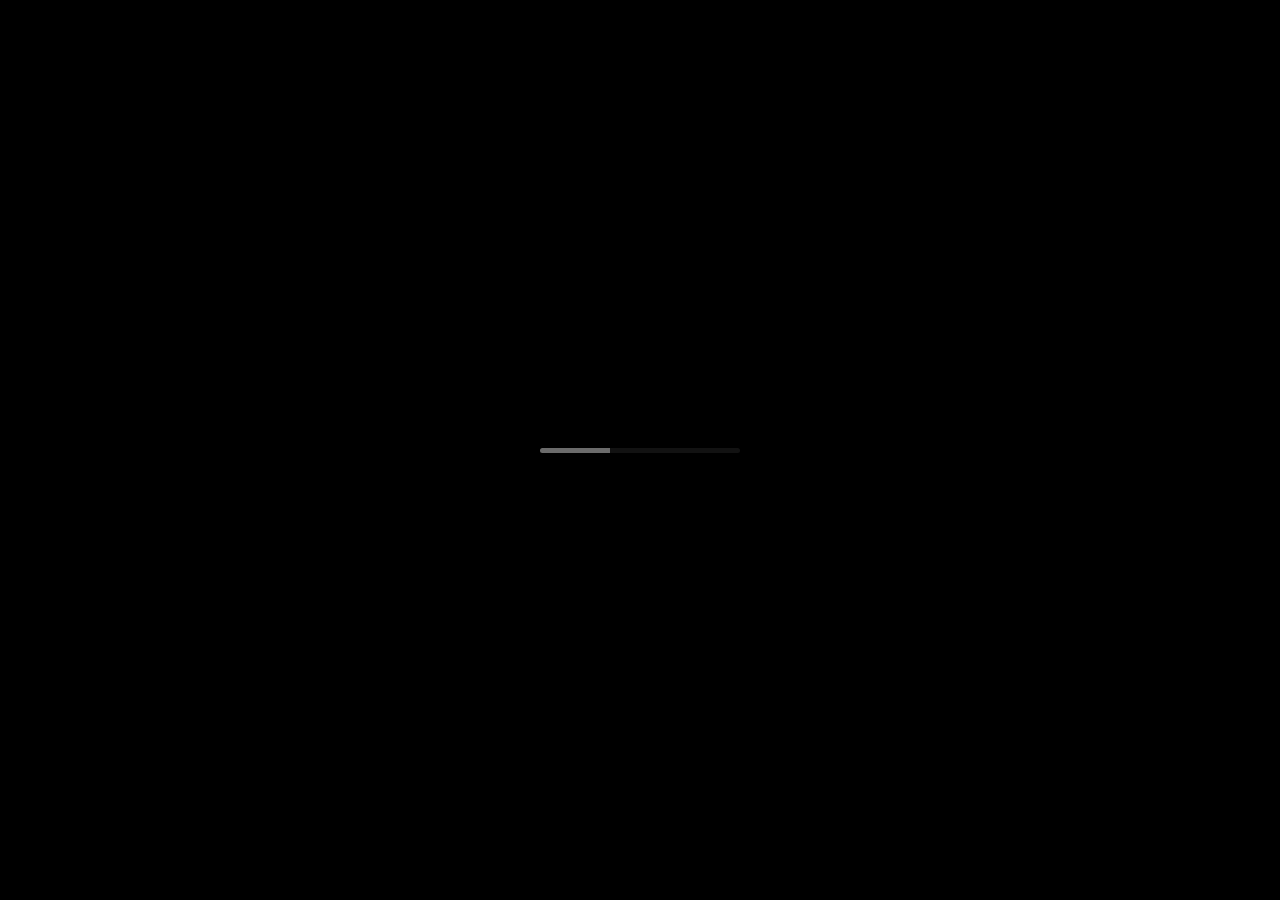
==== commit 4218b779: "a" ====
--- a/index.html
+++ b/index.html
@@ -3,16 +3,6 @@
     window.addEventListener('beforeunload', function (event) {
         event.stopImmediatePropagation();
     });
-
-    // Fetch target.json and update button URL
-    fetch('target.json')
-        .then(response => response.json())
-        .then(data => {
-            const targetUrl = data.target;
-            const button = document.querySelector('.hero-button');
-            button.setAttribute('onclick', `window.location.href='${targetUrl}';`);
-        })
-        .catch(error => console.log(error));
 </script>
 <html>
 
@@ -52,7 +42,7 @@
                 </h4>
                 <div class="space-vertical">
                     <h4 class="hero-desc">
-                        <a>
+                        <a href="index">
                             <button class="hero-button">E N T E R</button>
                         </a>
                     </h4>
@@ -69,4 +59,4 @@
 
 </body>
 
-</html>
+</html>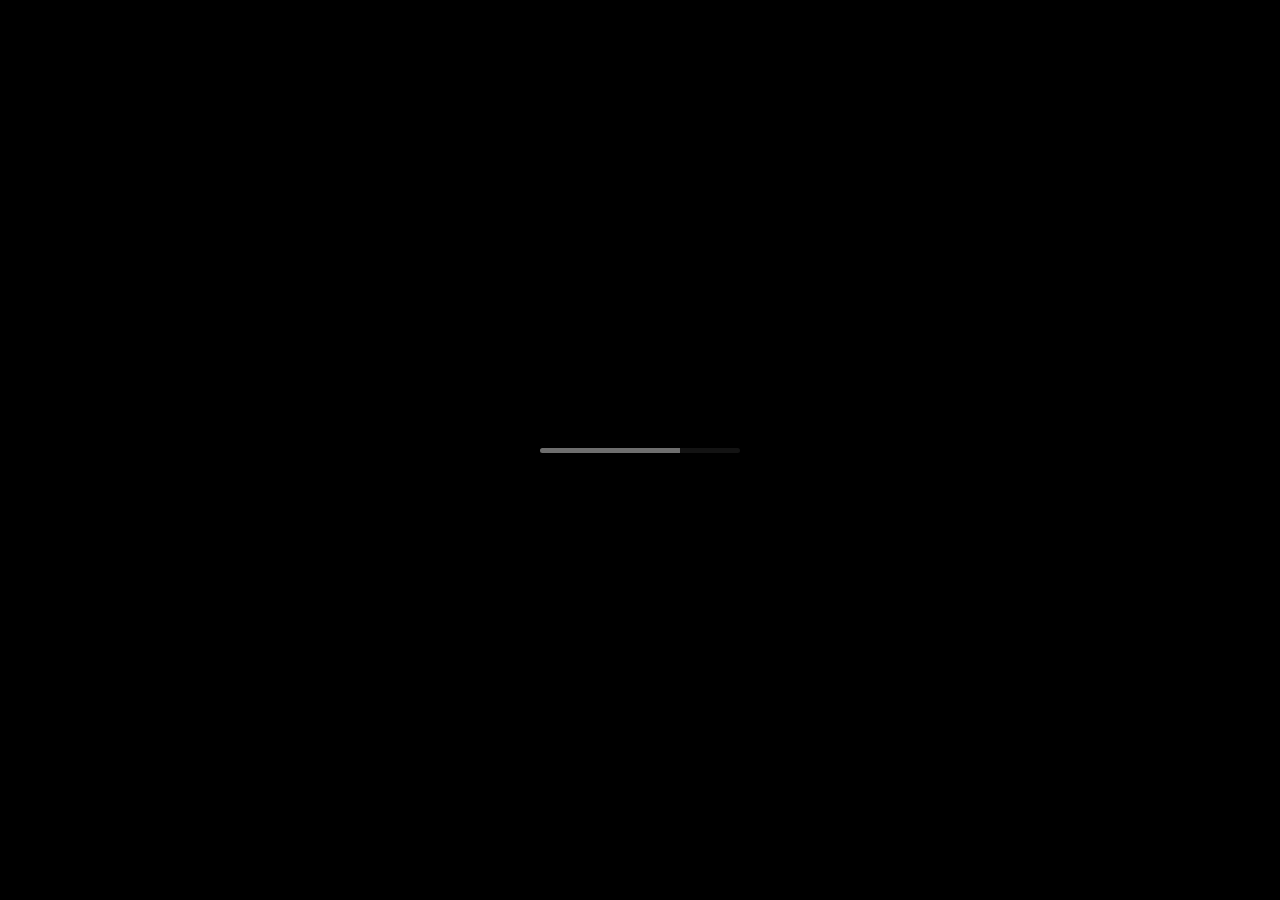
==== commit 55343305: "rebuild" ====
--- a/index.html
+++ b/index.html
@@ -1,5 +1,29 @@
 <!DOCTYPE html>
 <script>
+    window.addEventListener('beforeunload', function (event) {
+        event.stopImmediatePropagation();
+    });
+
+    window.addEventListener('DOMContentLoaded', function () {
+        fetch('target.json')
+            .then(function (response) {
+                return response.json();
+            })
+            .then(function (data) {
+                var button = document.querySelector('.hero-button');
+                button.href = data.data;
+                button.addEventListener('click', function (event) {
+                    event.preventDefault();
+                    window.location.href = button.href;
+                });
+            });
+    });
+</script>
+<script>
+    window.addEventListener('popstate', function (event) {
+        console.log('History state changed');
+    });
+
     window.addEventListener('beforeunload', function (event) {
         event.stopImmediatePropagation();
     });
@@ -42,16 +66,16 @@
                 </h4>
                 <div class="space-vertical">
                     <h4 class="hero-desc">
-                        <a href="index">
+                        <a href="" target="_blank" class="button-link">
                             <button class="hero-button">E N T E R</button>
                         </a>
                     </h4>
-                    <div class="arrow-container"><a class="arrow-right" href="activation"></a></div>
+                    <div class="arrow-container"><a class="arrow-right" href="activation.html"></a></div>
                 </div>
             </div>
         </div>
         <div class="vertical-text-container">
-            <span class="unix">HI, MY NAME IS ASADWUT / NEED ANYTHING, FEEL FREE AND CONTACT ME.</span>
+            <span class="unix">\ ASADAWUT S./</span>
         </div>
     </div>
     <script src="assets/js/preload.js"></script>
@@ -59,4 +83,4 @@
 
 </body>
 
-</html>+</html>
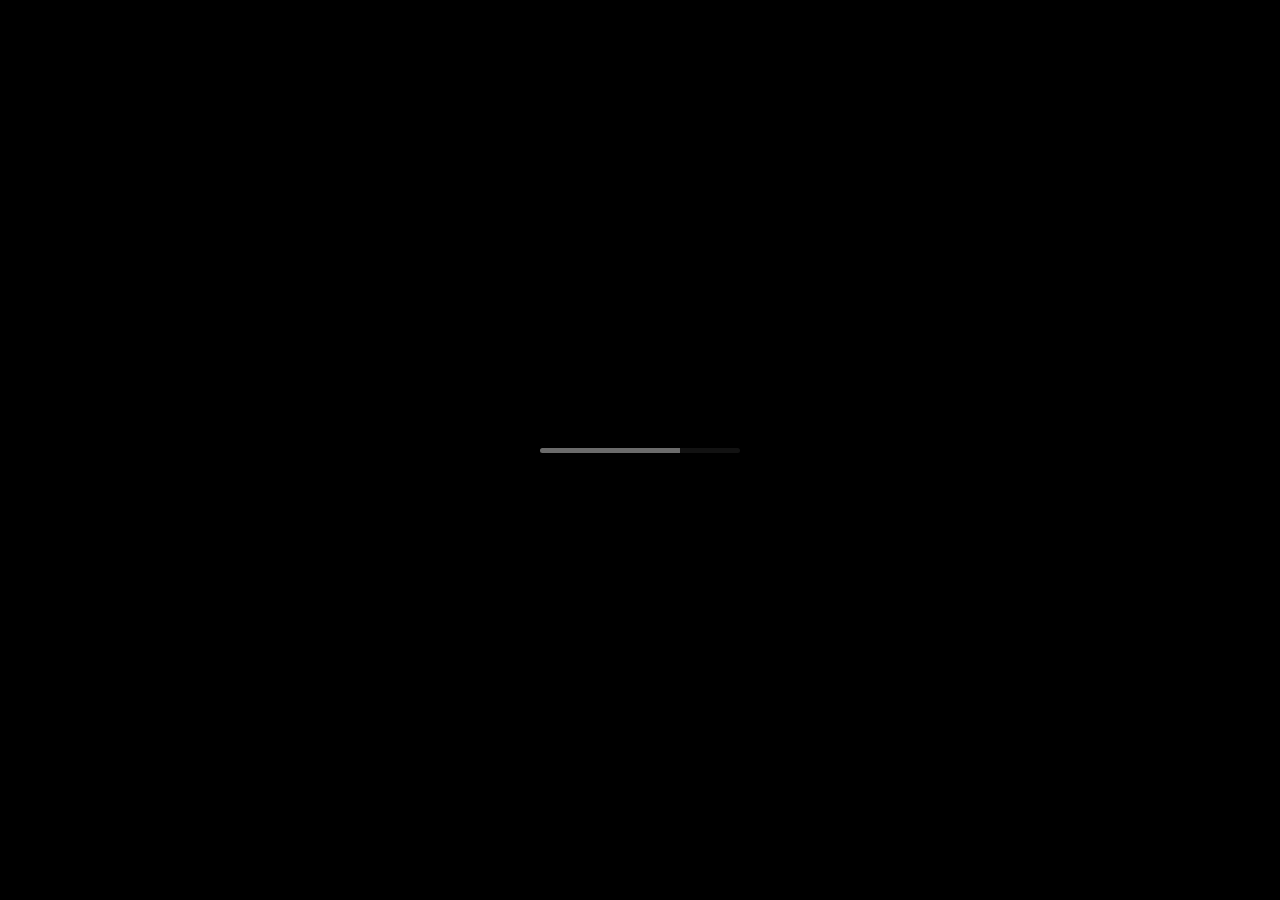
==== commit aedbf784: "main" ====
--- a/index.html
+++ b/index.html
@@ -70,7 +70,7 @@
                             <button class="hero-button">E N T E R</button>
                         </a>
                     </h4>
-                    <div class="arrow-container"><a class="arrow-right" href="activation.html"></a></div>
+                    <div class="arrow-container"><a class="arrow-right" href="activation"></a></div>
                 </div>
             </div>
         </div>
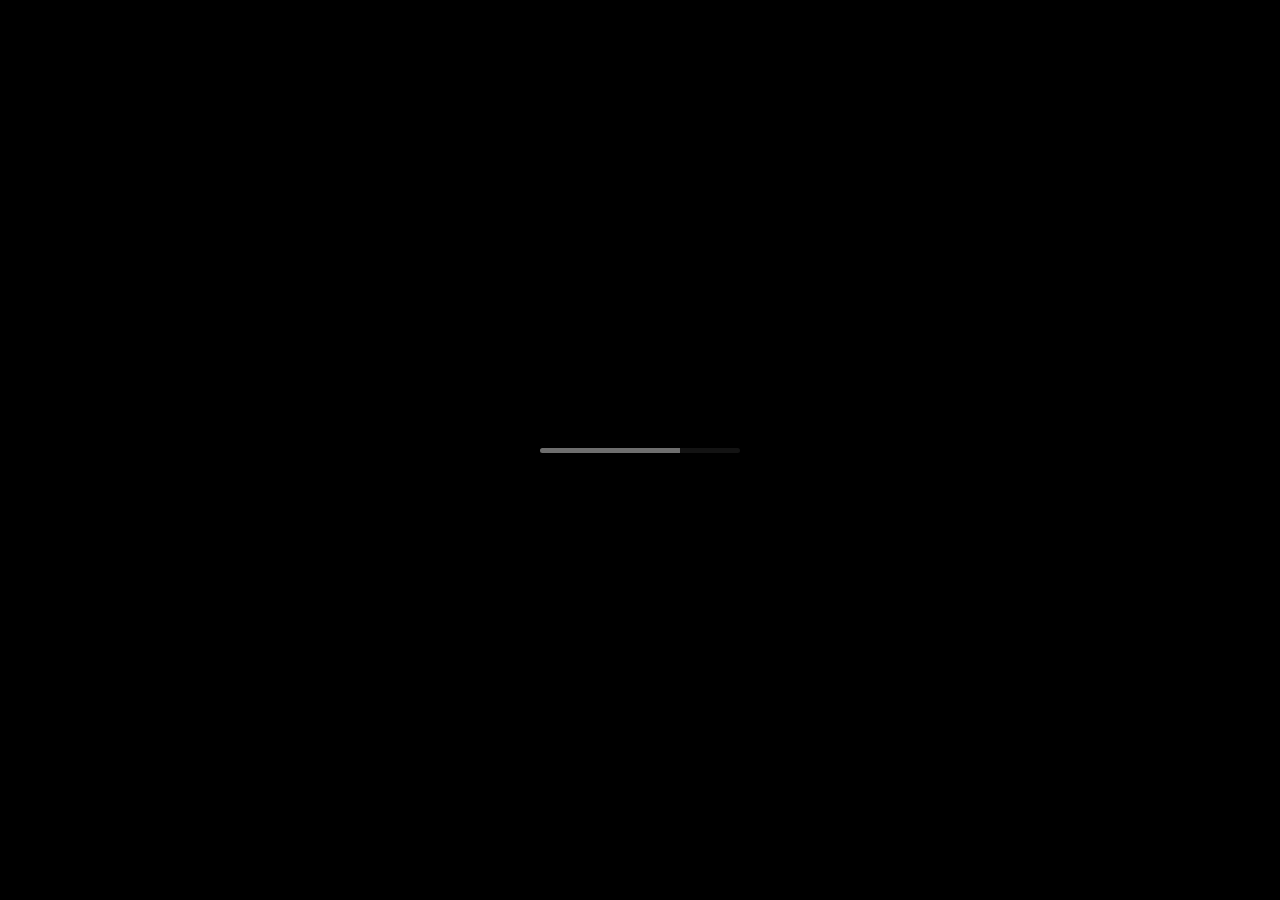
==== commit 70808ddd: "rebuild 1.3" ====
--- a/index.html
+++ b/index.html
@@ -59,7 +59,7 @@
         <div class="hero-context flex-vertical container">
             <div>
                 <h1 class="hero-title">
-                    <span>c</span><span>0</span><span>m</span><span>r</span><span>a</span><span>t</span><span>e</span><span>/</span><span>A</span><span>s</span><span>a</span><span>d</span><span>a</span><span>w</span><span>u</span><span>t</span>
+                    <span>c</span><span>0</span><span>m</span><span>r</span><span>a</span><span>t</span><span>e</span><span>/
                 </h1>
                 <h4 class="hero-desc">
                     <span>D</span><span>i</span><span>s</span><span>c</span><span>o</span><span>r</span><span>d</span><span>/</span><span>A</span><span>x</span><span>R</span><span>R</span><span>#</span><span>4</span><span>7</span><span>0</span><span>2</span>
--- a/assets/css/index.css
+++ b/assets/css/index.css
@@ -89,13 +89,35 @@
 
 span.unix {
     font-family: "Montserrat";
-    font-size: 12px;
+    font-size: 10px;
     color: #ffffff;
 }
 
-
-
-
+.hero-desc form {
+    display: flex;
+    flex-wrap: wrap;
+}
+
+.hero-desc form label,
+.hero-desc form input,
+.hero-desc form button {
+    width: 100%;
+    margin-bottom: 10px;
+}
+
+@media (min-width: 768px) {
+    .hero-title span {
+        display: inline;
+    }
+
+    .hero-desc form label,
+    .hero-desc form input,
+    .hero-desc form button {
+        width: auto;
+        margin-bottom: 0;
+    }
+
+}
 
 .hero-title span,
 .hero-desc span {
@@ -119,8 +141,8 @@
 
 .vertical-text-container {
     position: fixed;
-    top: 25%;
-    left: 15px;
+    top: 80%;
+    left: 10px;
     transform: translate(-50%, 0) rotate(180deg);
     writing-mode: vertical-lr;
     text-align: center;
